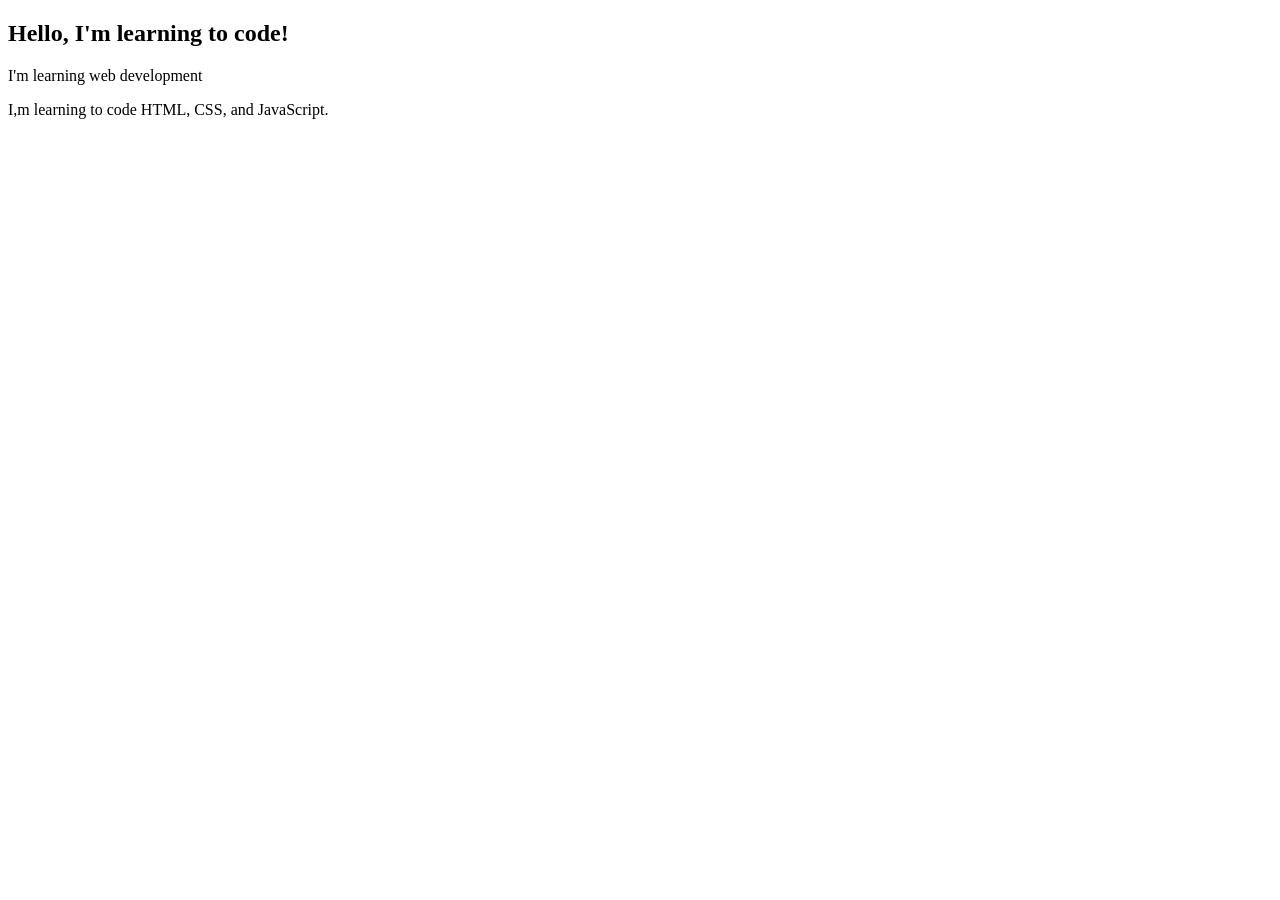
==== index.html @ e0dc6e94 "Add new created stylesheet file" ====
<!DOCTYPE html>
<html lang="en">
<head>
    <meta charset="UTF-8">
    <meta name="viewport" content="width=device-width, initial-scale=1.0">
    <title>Document</title>
    <link rel="stylesheet" href="style.css">
</head>
<body>
    <h2>Hello, I'm learning to code!</h2>
    <p>I'm learning web development</p>
    <p>I,m learning to code HTML, CSS, and JavaScript.</p>
</body>
</html>
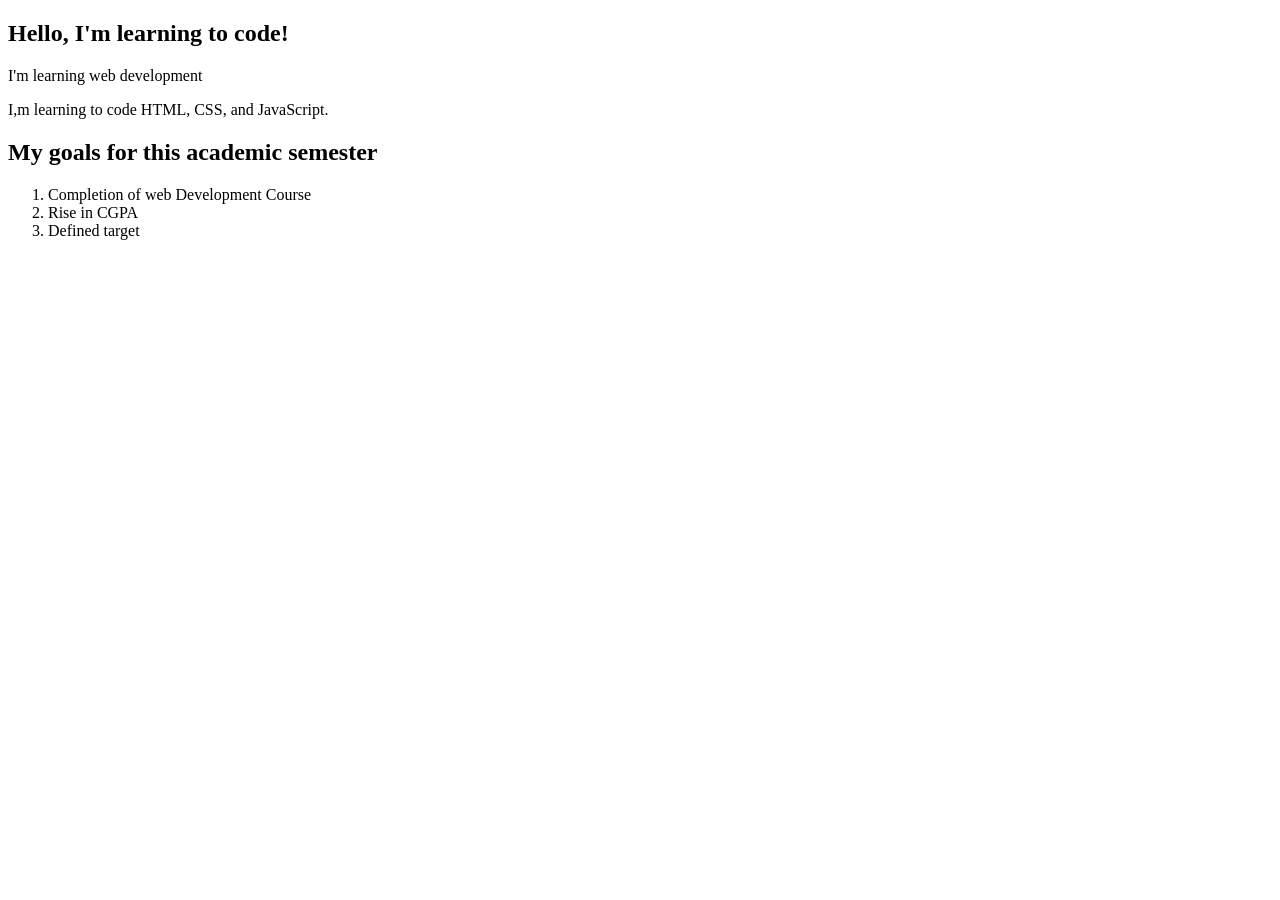
==== commit a29fdc6f: "Add my semester goals" ====
--- a/index.html
+++ b/index.html
@@ -10,5 +10,13 @@
     <h2>Hello, I'm learning to code!</h2>
     <p>I'm learning web development</p>
     <p>I,m learning to code HTML, CSS, and JavaScript.</p>
+    <section>
+        <h2>My goals for this academic semester</h2>
+        <ol>
+            <li>Completion of web Development Course</li>
+            <li>Rise in CGPA</li>
+            <li>Defined target</li>
+        </ol>
+    </section>
 </body>
 </html>
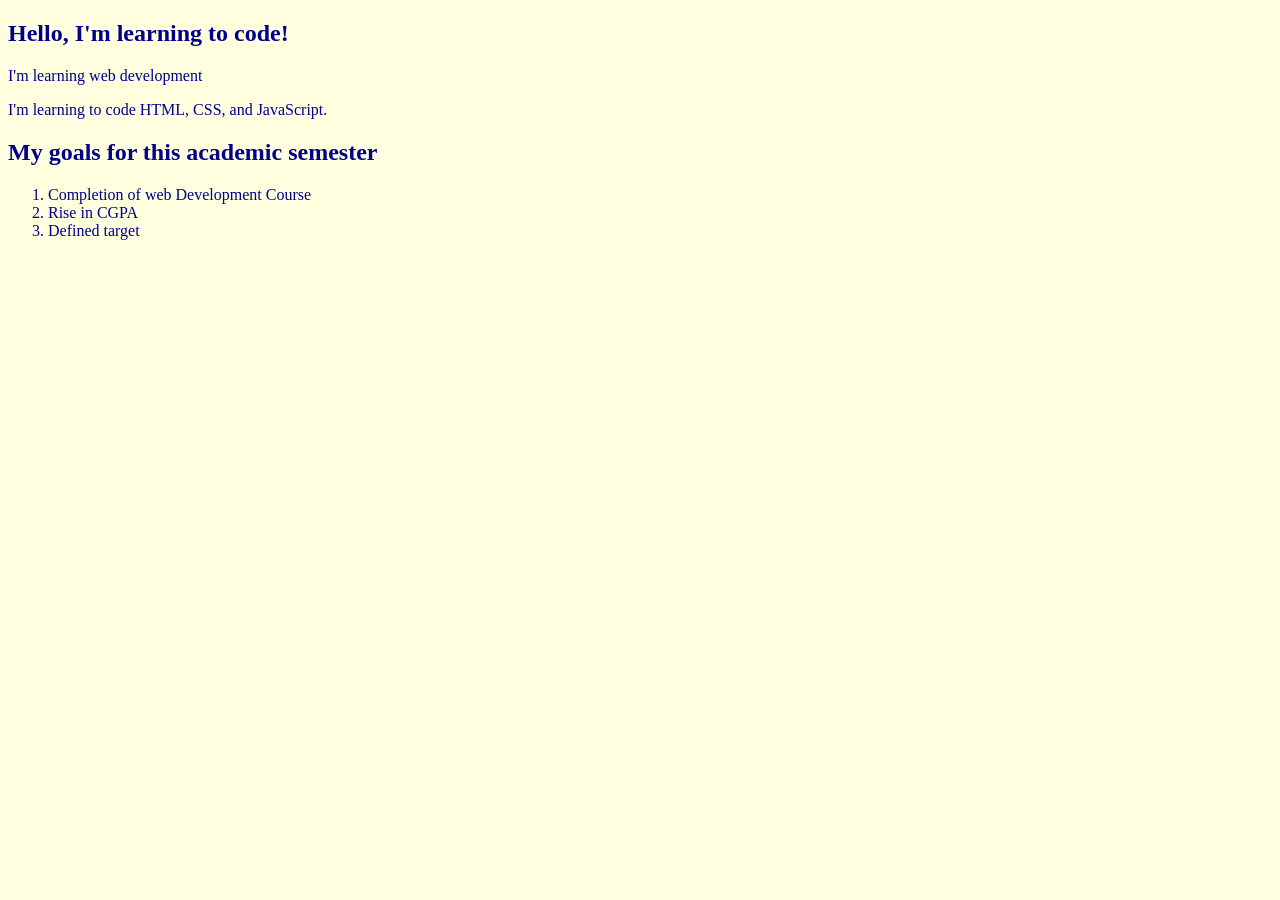
==== commit 4538c4e7: "Add paragragh error fix" ====
--- a/index.html
+++ b/index.html
@@ -9,7 +9,7 @@
 <body>
     <h2>Hello, I'm learning to code!</h2>
     <p>I'm learning web development</p>
-    <p>I,m learning to code HTML, CSS, and JavaScript.</p>
+    <p>I'm learning to code HTML, CSS, and JavaScript.</p>
     <section>
         <h2>My goals for this academic semester</h2>
         <ol>
--- a/style.css
+++ b/style.css
@@ -0,0 +1,6 @@
+style.css
+body  { font-family: sans-serif; }
+body {
+    background-color: lightyellow;
+    color:darkblue;
+}
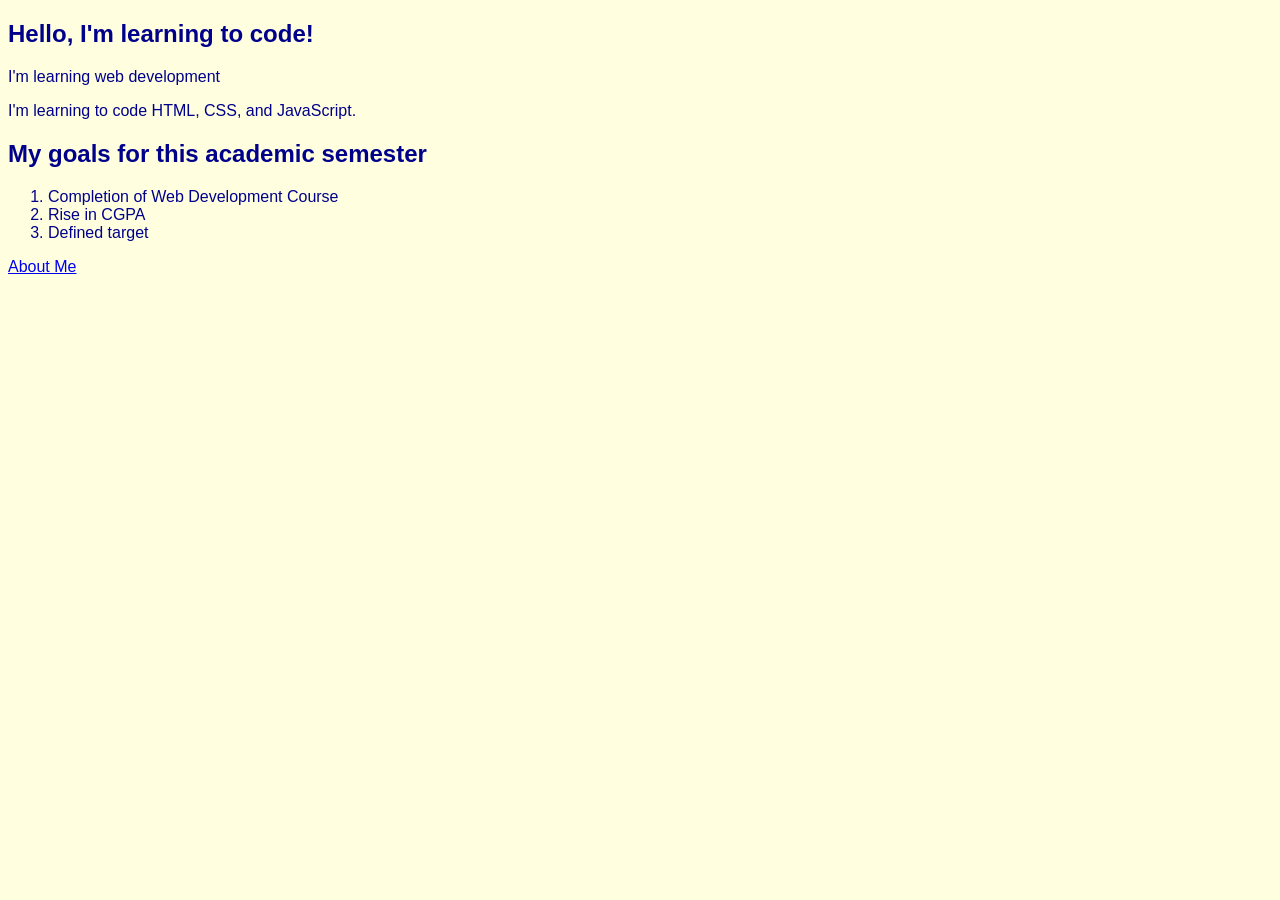
==== commit ac5bc27f: "Add about page and link to it" ====
--- a/index.html
+++ b/index.html
@@ -3,7 +3,7 @@
 <head>
     <meta charset="UTF-8">
     <meta name="viewport" content="width=device-width, initial-scale=1.0">
-    <title>Document</title>
+    <title>My first site</title>
     <link rel="stylesheet" href="style.css">
 </head>
 <body>
@@ -13,10 +13,11 @@
     <section>
         <h2>My goals for this academic semester</h2>
         <ol>
-            <li>Completion of web Development Course</li>
+            <li>Completion of Web Development Course</li>
             <li>Rise in CGPA</li>
             <li>Defined target</li>
         </ol>
     </section>
+    <a href="about.html">About Me</a>
 </body>
 </html>
--- a/style.css
+++ b/style.css
@@ -1,6 +1,5 @@
-style.css
-body  { font-family: sans-serif; }
 body {
+    font-family: sans-serif;
     background-color: lightyellow;
-    color:darkblue;
+    color: darkblue;
 }
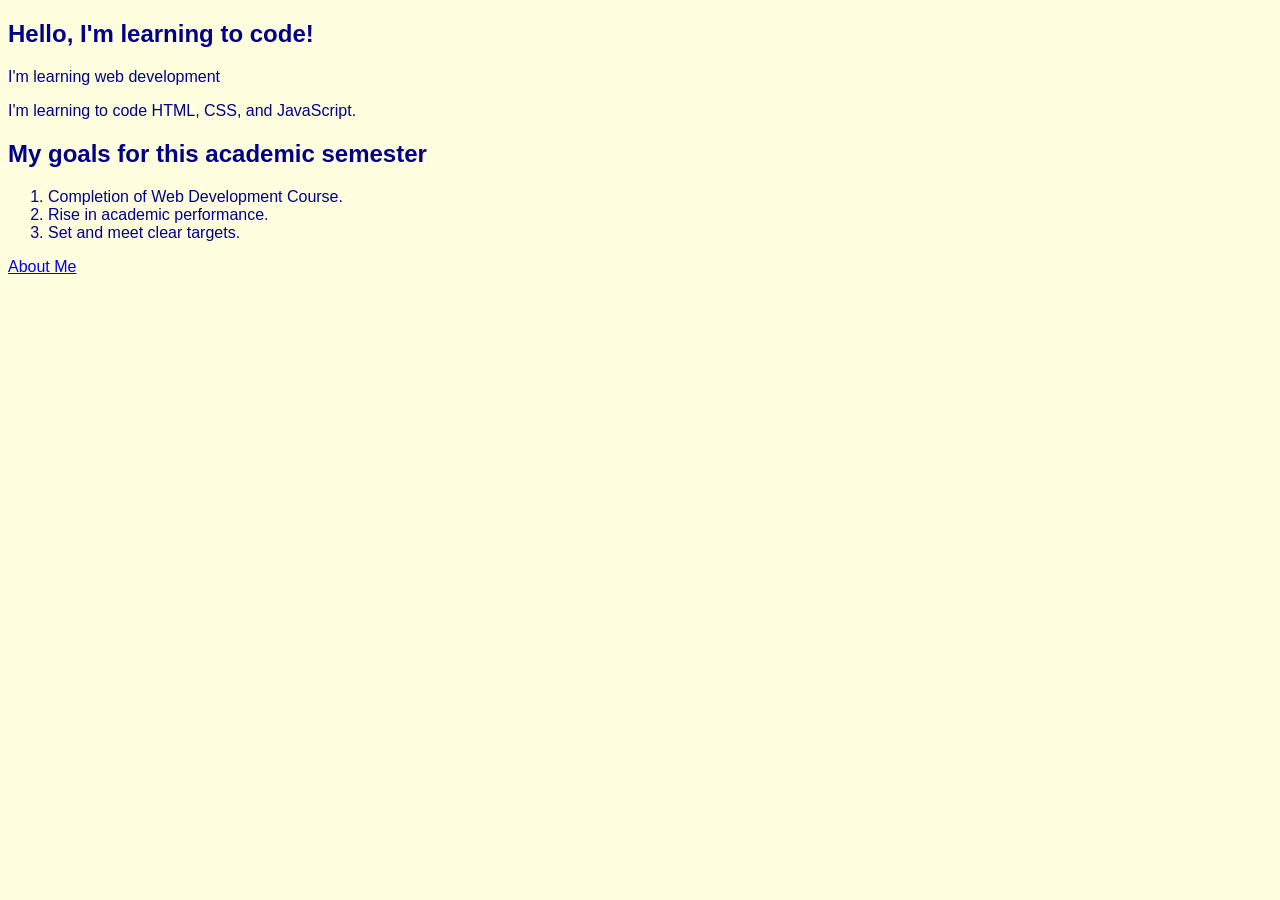
==== commit dad22476: "Change in goal statement" ====
--- a/index.html
+++ b/index.html
@@ -13,9 +13,9 @@
     <section>
         <h2>My goals for this academic semester</h2>
         <ol>
-            <li>Completion of Web Development Course</li>
-            <li>Rise in CGPA</li>
-            <li>Defined target</li>
+            <li>Completion of Web Development Course.</li>
+            <li>Rise in academic performance.</li>
+            <li>Set and meet clear targets.</li>
         </ol>
     </section>
     <a href="about.html">About Me</a>
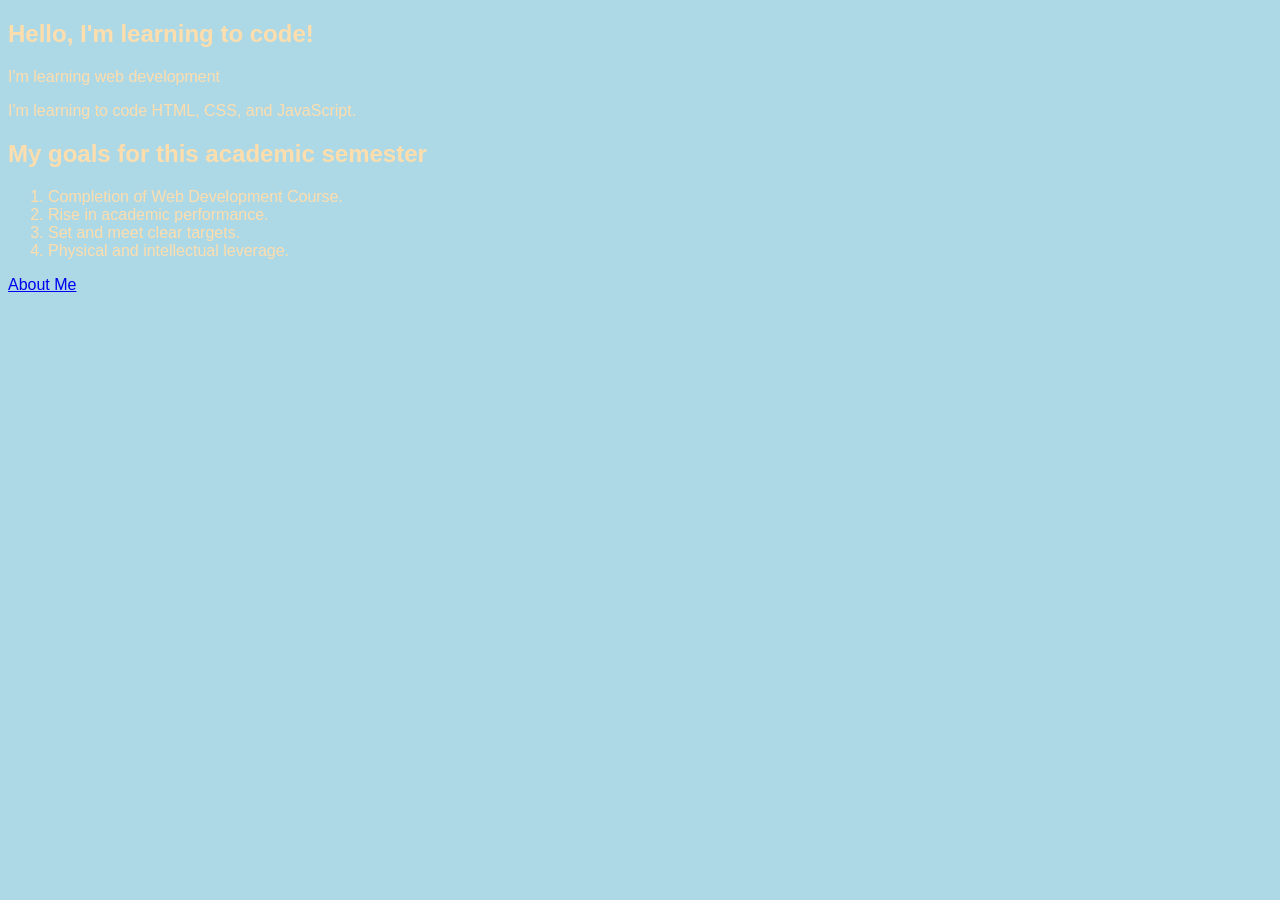
==== commit ed30f649: "Addition in goal, Page and text color edit" ====
--- a/index.html
+++ b/index.html
@@ -16,6 +16,7 @@
             <li>Completion of Web Development Course.</li>
             <li>Rise in academic performance.</li>
             <li>Set and meet clear targets.</li>
+            <li>Physical and intellectual leverage.</li>   
         </ol>
     </section>
     <a href="about.html">About Me</a>
--- a/style.css
+++ b/style.css
@@ -1,5 +1,5 @@
 body {
     font-family: sans-serif;
-    background-color: lightyellow;
-    color: darkblue;
+    background-color: lightblue;
+    color: navajowhite;
 }
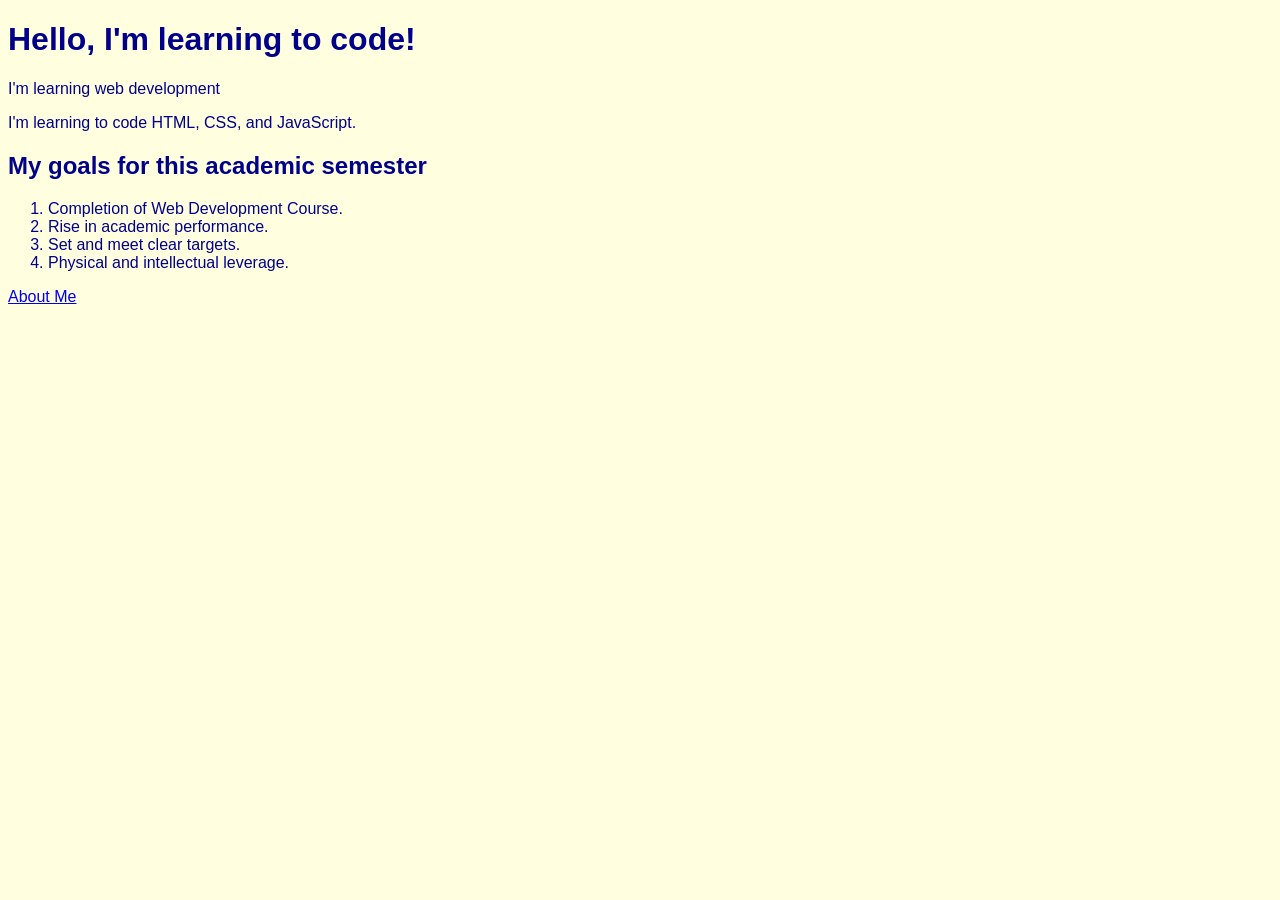
==== commit 6c40d3a2: "Change in heading element" ====
--- a/index.html
+++ b/index.html
@@ -7,7 +7,7 @@
     <link rel="stylesheet" href="style.css">
 </head>
 <body>
-    <h2>Hello, I'm learning to code!</h2>
+    <h1>Hello, I'm learning to code!</h1>
     <p>I'm learning web development</p>
     <p>I'm learning to code HTML, CSS, and JavaScript.</p>
     <section>
--- a/style.css
+++ b/style.css
@@ -1,5 +1,5 @@
 body {
     font-family: sans-serif;
-    background-color: lightblue;
-    color: navajowhite;
+    background-color: lightyellow;
+    color: darkblue;
 }
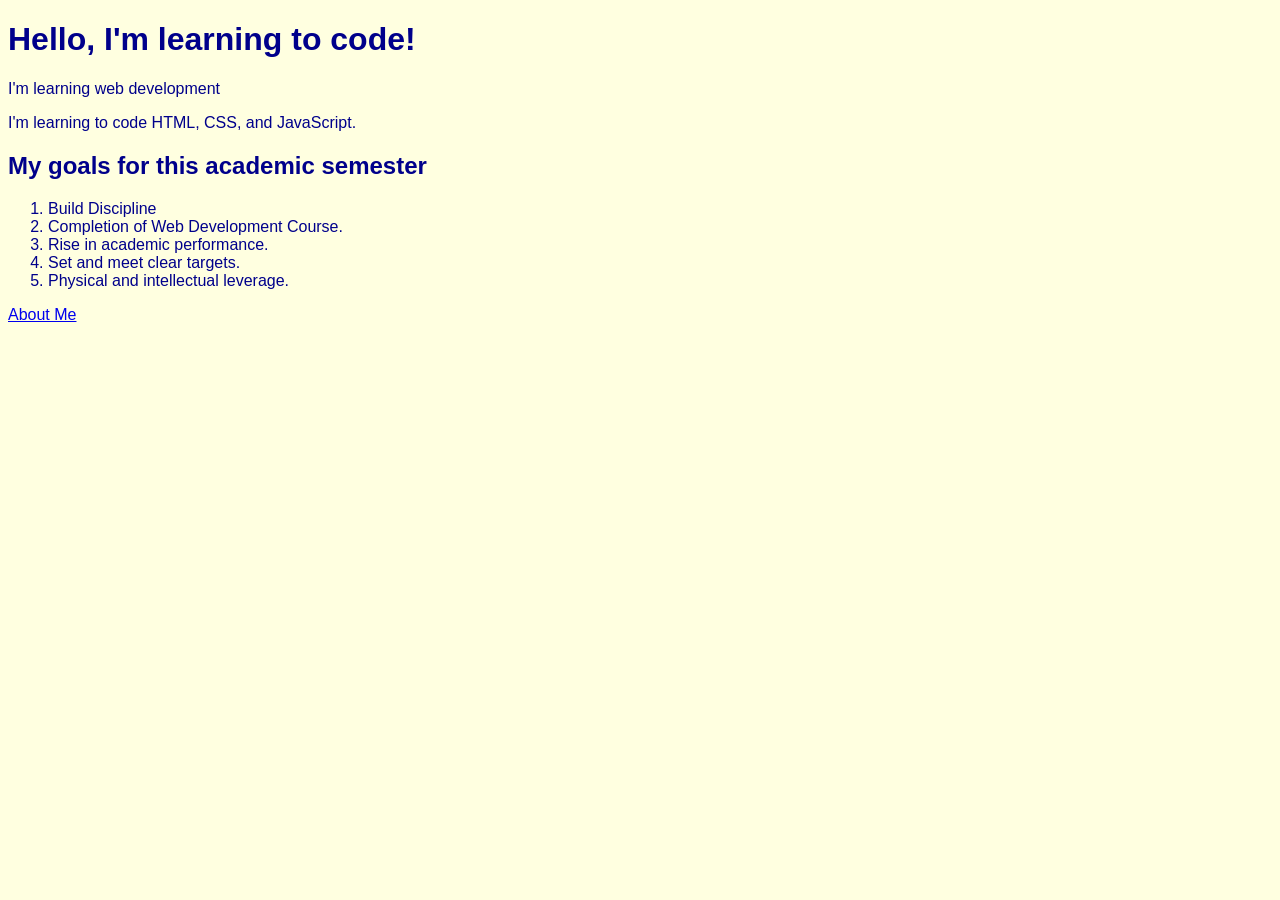
==== commit 29743bd1: "Addition in academic goals" ====
--- a/index.html
+++ b/index.html
@@ -13,6 +13,7 @@
     <section>
         <h2>My goals for this academic semester</h2>
         <ol>
+            <li>Build Discipline</li>
             <li>Completion of Web Development Course.</li>
             <li>Rise in academic performance.</li>
             <li>Set and meet clear targets.</li>
